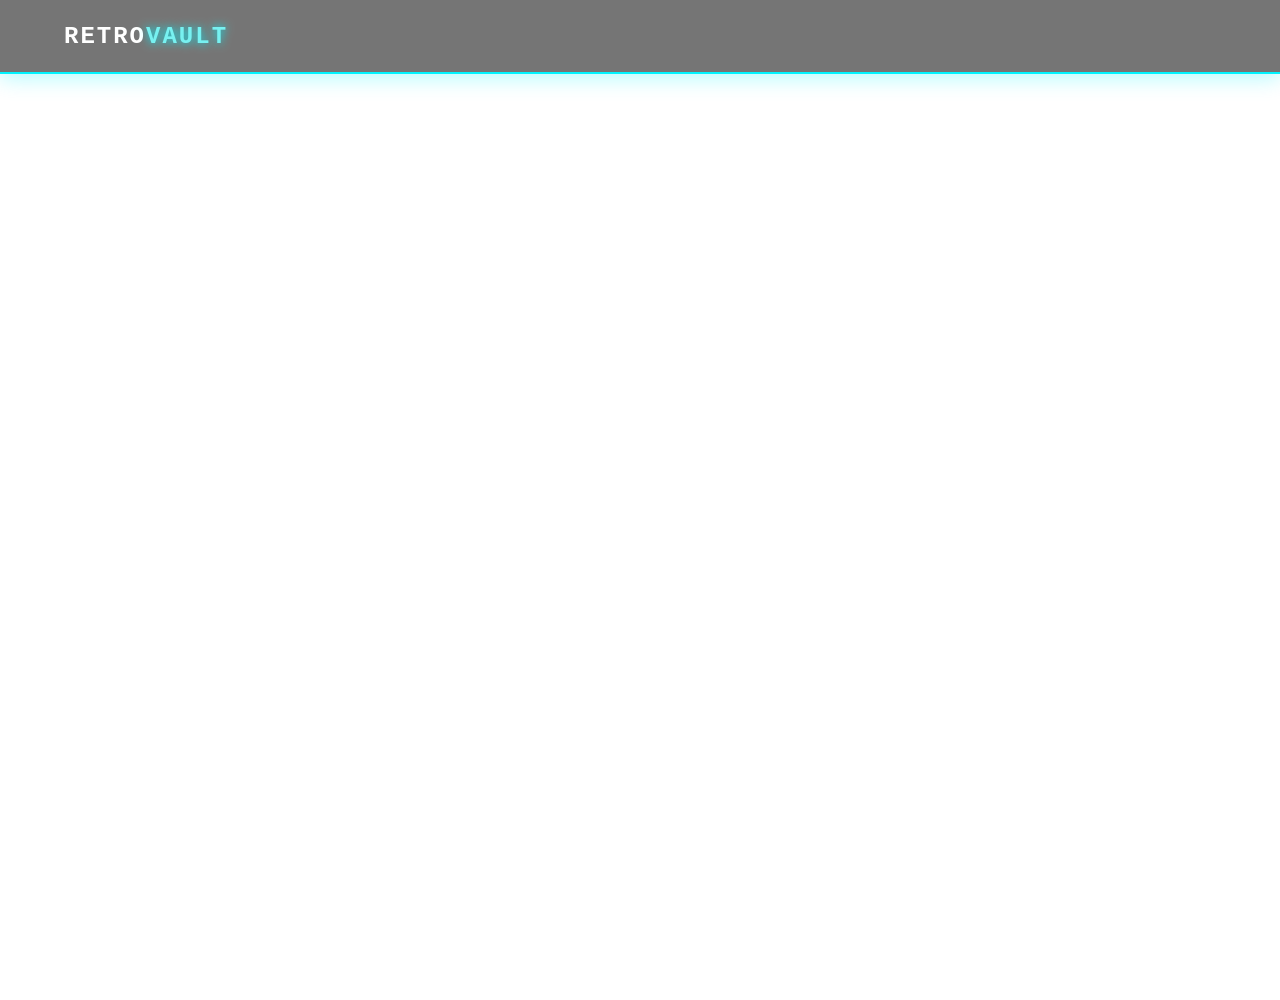
==== compare.html @ bc72b075 "Add files via upload Added wishlist" ====
<!DOCTYPE html>
<html lang="en">
<head>
    <meta charset="UTF-8">
    <meta name="viewport" content="width=device-width, initial-scale=1.0">
    <title>Compare Games</title>
    <link href="style.css" rel="stylesheet">
</head>
<body>
<nav class="navbar">
  <div class="nav-container">
    <a href="index.html" class="logo">RETRO<span>VAULT</span></a>
  </div>
</nav>
<h1 style="margin-top:100px; text-align:center; color:white;">Compare Games</h1>
<div id="compare-container" style="display:flex; justify-content:center; gap:20px;margin-top:30px;"></div>
<script src="compare.js"></script>
</body>
</html>
---- style.css ----
body {
  position: relative;
  min-width: 100vw;
  min-height: 100vh;
  margin: 0;
  background-image: url("backgroundImage15.png");
  background-size: cover;
  background-position: bottom;
}

.navbar {
  height: 8vh;
  background-color: rgba(0, 0, 0, 0.542);
  display: flex;
  align-items: center;
  position: fixed;
  top: 0;
  width: 100%;
  z-index: 1000;
  border-bottom: 2px solid #00F3FF;
  box-shadow: 0 4px 20px rgba(0, 243, 255, 0.3);
}

.nav-container {
  width: 90%;
  max-width: 1200px;
  margin: 0 auto;
  display: flex;
  justify-content: space-between;
  align-items: center;
}

.logo {
  font-family: 'Courier New', Courier, monospace;
  font-size: 1.5rem;
  font-weight: bold;
  color: #FFFFFF;
  text-decoration: none;
  letter-spacing: 2px;
}

.logo span {
  color: rgb(119, 241, 241);
  text-shadow: 0 0 10px #00F3FF;
}

.nav-links {
  display: flex;
  list-style: none;
  gap: 30px;
}

.nav-links a {
  text-decoration: none;
  color: #aaaaaa;
  font-size: 0.9rem;
  text-transform: uppercase;
  transition: 0.3s;
}

.nav-links a:hover, .nav-links {
  color: #00fefc;
  text-shadow: 0 0 8px #00F3FF;
}

.title-container{
  display: flex;
  flex-direction: column;
  align-items: center;
}

div .website-title{
  margin-top: 100px;
  text-transform: uppercase;
  color: rgb(207, 242, 246);
}
div .website-subtitle{
  margin-top: -2px;
  color: rgb(207, 242, 246);
  font-size: 1.3rem;
}


#search-box{
  margin-top: 2px;
  width: 50vw;
  height: 35px;
  border-radius: 5px;
  border: none;
  background-color: rgba(249, 249, 249, 0.3);
  border: 1px solid cyan;
  color: white;
  box-shadow: 2px 2px 5px rgb(108, 219, 219), -2px -2px 5px rgb(108, 219, 219);
}

#search-box::placeholder{
  color: rgba(255, 251, 251, 0.782);
}

#search-btn{
  height: 35px;
  width: 35px;
  background-color: rgba(249, 249, 249, 0.3);
  border: 1px solid cyan;;
  box-shadow: 2px 2px 5px rgb(108, 219, 219), -2px -2px 5px rgb(108, 219, 219);
  border-radius: 5px;
  display: flex;
  justify-content: center;
  align-items: center;
}

#search-btn:hover{
  cursor: pointer;
}

#search-box-container{
  height: 40px;
  display: flex;
  column-gap: 8px;
  justify-content: center;
  align-items: center;
}

label{
  color: rgb(190, 186, 186);
  line-height: 10px;
}


.checkbox-container{
  width: 12vw;
  max-height: 35vh;
  line-height: 25px;
  border: 1.5px solid rgb(95, 158, 158);
  border-radius: 10px;
  backdrop-filter: blur(3px);
  padding: 10px;
}

.platformsHeading{
  color: rgb(203, 201, 201);
  margin-top: 5px;
  margin-bottom: 0px;
}

.genresHeading{
  margin-top: 15px;
  margin-bottom: 0px;
  color: rgb(203, 201, 201);
}

.year-slider{
  margin-top: 15px;
}

.card{
  display: flex;
  flex-direction: column;
  padding: 5px;
  width: 20vw;
  height: 34vh;
  border: 1.5px solid rgb(95, 158, 158);
  border-radius: 10px;
  backdrop-filter: blur(3px);
  row-gap: 10px;
  align-items: center;
  justify-content: center;
  

}

.card button{
  border-radius: 5px;
  height: 3vh;
  width: 100%;
  background-color: transparent;
  color: whitesmoke;
  cursor: pointer;
}

.wishlist-btn{
  border: 2px solid #FF7600;
  box-shadow: 2px 2px 4px #FF9D00, -2px -2px 4px #FF9D00;
}

.compare-stats{
  border: 2px solid cyan;
  box-shadow: 2px 2px 4px rgb(140, 255, 255), -2px -2px 4px rgb(140, 255, 255);
}

.game-title{
  display: flex;
  justify-content: center;
  color: whitesmoke;
  overflow:hidden;
}

.img-container{
  display: flex;
  justify-content: center;
}
.card img{
  width: 18vw;
  height: 18vh;
  border-radius: 10px;
}

.cards-container{
  height: 76vh;
  width: 68vw;
  display: flex;
  flex-wrap: wrap;
  column-gap: 1vw;
  row-gap: 2vh;
  margin-left: 1vw;
  overflow-x: hidden; /* This prevents horizontal scroll bar */
  overflow-y: auto; /* Adds scroll bar only when needed */
}

.hero-section{
  display: flex;
  margin-left: 11vw;
  margin-top: 2vh;
  column-gap: 1vw;
}
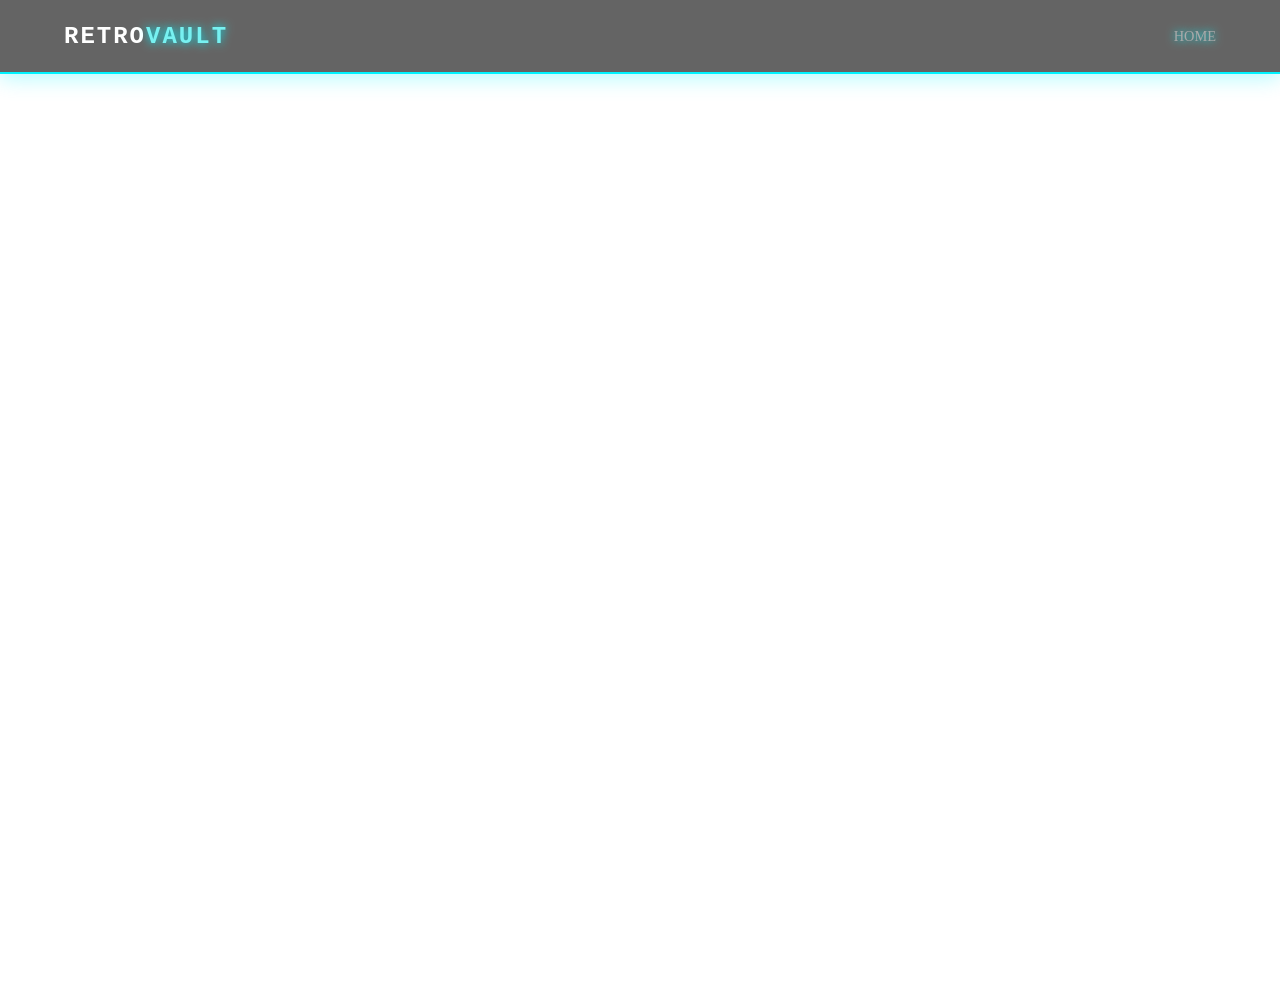
==== commit 11f4cc36: "added final code for the website" ====
--- a/compare.html
+++ b/compare.html
@@ -10,6 +10,10 @@
 <nav class="navbar">
   <div class="nav-container">
     <a href="index.html" class="logo">RETRO<span>VAULT</span></a>
+    
+    <ul class="nav-links">
+      <li><a href="index.html">Home</a></li>
+    </ul>
   </div>
 </nav>
 <h1 style="margin-top:100px; text-align:center; color:white;">Compare Games</h1>
--- a/style.css
+++ b/style.css
@@ -1,5 +1,3 @@
-
-
 body {
   position: relative;
   min-width: 100vw;
@@ -12,7 +10,7 @@
 
 .navbar {
   height: 8vh;
-  background-color: rgba(0, 0, 0, 0.542);
+  background-color: rgba(0, 0, 0, 0.606);
   display: flex;
   align-items: center;
   position: fixed;
@@ -60,7 +58,7 @@
   transition: 0.3s;
 }
 
-.nav-links a:hover, .nav-links {
+.nav-links a:hover, .nav-links{
   color: #00fefc;
   text-shadow: 0 0 8px #00F3FF;
 }
@@ -76,12 +74,12 @@
   text-transform: uppercase;
   color: rgb(207, 242, 246);
 }
+
 div .website-subtitle{
   margin-top: -2px;
   color: rgb(207, 242, 246);
   font-size: 1.3rem;
 }
-
 
 #search-box{
   margin-top: 2px;
@@ -128,14 +126,14 @@
   line-height: 10px;
 }
 
-
 .checkbox-container{
   width: 12vw;
   max-height: 35vh;
   line-height: 25px;
   border: 1.5px solid rgb(95, 158, 158);
   border-radius: 10px;
-  backdrop-filter: blur(3px);
+  /* backdrop-filter: blur(3px); */
+  background-color: rgba(0, 0, 0, 0.606);
   padding: 10px;
 }
 
@@ -163,7 +161,8 @@
   height: 34vh;
   border: 1.5px solid rgb(95, 158, 158);
   border-radius: 10px;
-  backdrop-filter: blur(3px);
+  /* backdrop-filter: blur(3px); */
+  background-color: rgba(0, 0, 0, 0.606);
   row-gap: 10px;
   align-items: center;
   justify-content: center;
@@ -225,3 +224,4 @@
   margin-top: 2vh;
   column-gap: 1vw;
 }
+
